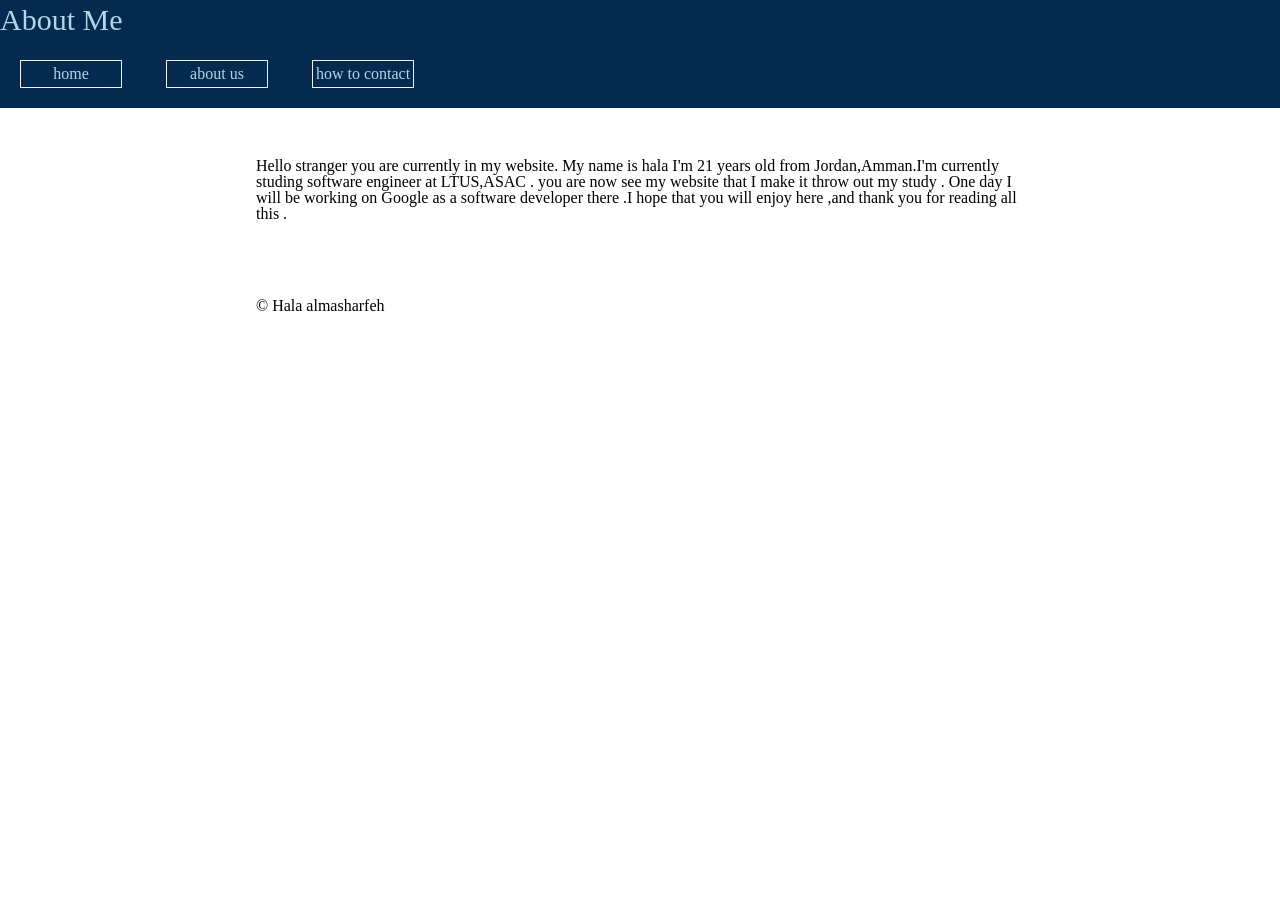
==== About.Me/index.html @ 9de3e0a9 "do a gussing game" ====
<!DOCTYPE html>
<html lang="en">
<head>
    <meta charset="UTF-8">
    <meta http-equiv="X-UA-Compatible" content="IE=edge">
    <meta name="viewport" content="width=device-width, initial-scale=1.0">
    <title>About Me</title>
    <link rel="stylesheet" href="css/reset.css" />
    <link rel="stylesheet" href="css/style.css" />
</head>
<body>
    <header>
        <h1>About Me</h1>
        <nav>
            <ul>
              <li><a href="">home</a></li>
              <li><a href="">about us</a></li>
              <li><a href="">how to contact</a></li>
            </ul>
          </nav>
    </header>
    <main>
        <p> Hello stranger you are currently in my website. My name is hala I'm 21 years old from Jordan,Amman.I'm currently studing software engineer at LTUS,ASAC . you are now see my website that I make it throw out my study . One day I will be working on Google as a software developer there .I hope that you will enjoy here ,and thank you for reading all this .
        </p>
        <br/>

        
    </main>
    <footer >
       <p> &copy; Hala almasharfeh </p>
    </footer>
    <script  src="js/app.js" ></script>
</body>
</html>
---- About.Me/css/style.css ----
header{
     background-color:rgb(5, 42, 80);
 }
 nav ul li {
     border: 1px solid rgb(240, 241, 241); 
    display: inline-block;
    width: 100px;
    padding: 5px 0 5px 0;
    margin: 20px;
    text-align: center;
    
    
    } 
    
    
  a {
    text-decoration: none;
    color: lightblue;
  }

  h1{
    
    font-size: 30px;
    color: lightblue;
    text-align: center;
    padding: 5px 0 5px 0;
    display: inline-block;
  }

  p{
    margin: auto;
    width: 60%;
    padding: 10px;
    padding-top: 50px;
    
    
   
  }
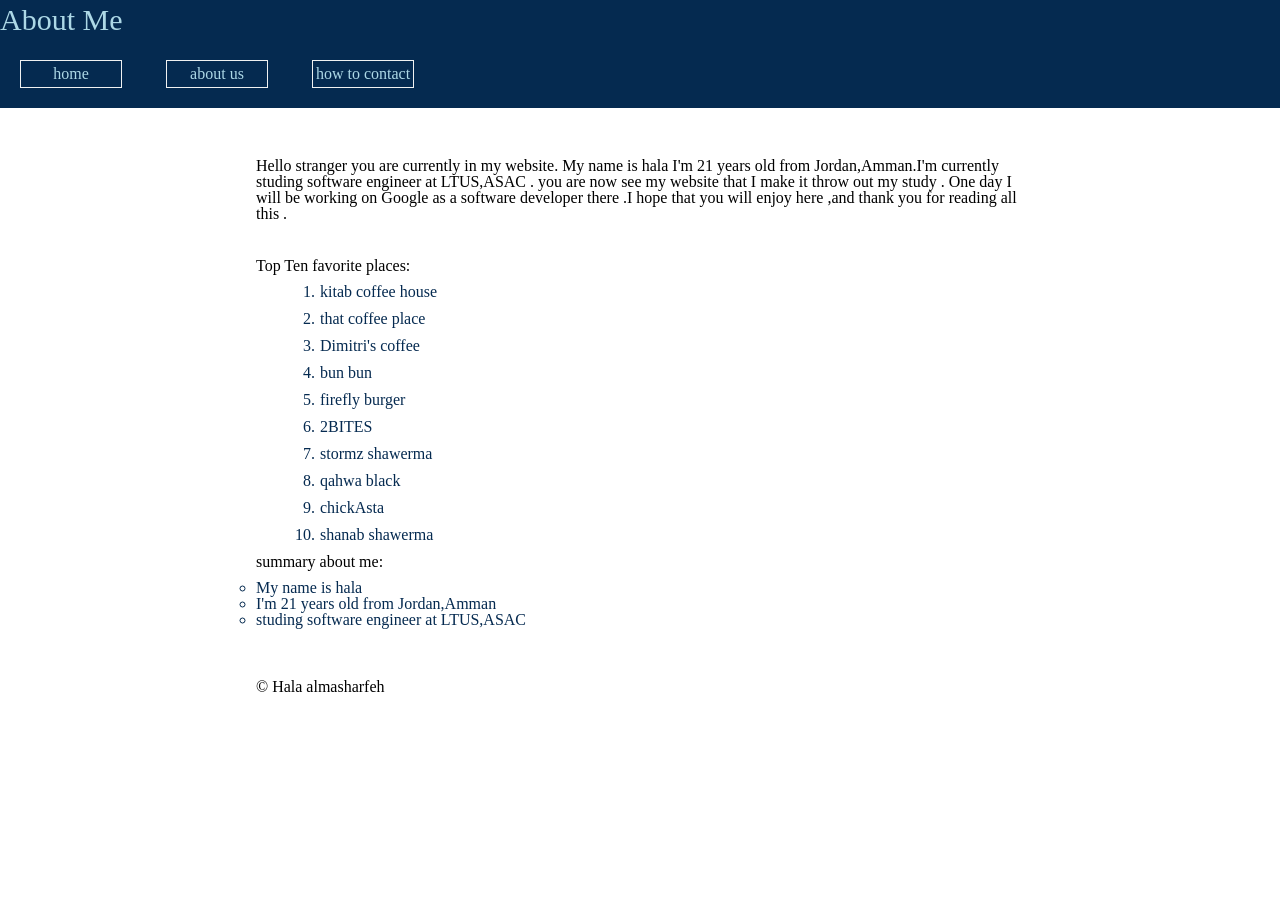
==== commit fa13b50a: "add lab-03" ====
--- a/About.Me/index.html
+++ b/About.Me/index.html
@@ -23,10 +23,41 @@
         <p> Hello stranger you are currently in my website. My name is hala I'm 21 years old from Jordan,Amman.I'm currently studing software engineer at LTUS,ASAC . you are now see my website that I make it throw out my study . One day I will be working on Google as a software developer there .I hope that you will enjoy here ,and thank you for reading all this .
         </p>
         <br/>
+     
+         <h2>Top Ten favorite places: </h2>
+
+         
+         <ol>
+             <li>kitab coffee house</li>
+             <li>that coffee place</li>
+             <li>Dimitri's coffee</li>
+             <li>bun bun</li>
+             <li>firefly burger</li>
+             <li>2BITES</li>
+             <li>stormz shawerma</li>
+             <li>qahwa black</li>
+             <li>chickAsta</li>
+             <li>shanab shawerma</li>
+
+         </ol>
+        
+        
+        <h2>summary about me:</h2>
+
+        <ul class="stylee">
+            <li>My name is hala</li>
+            <li>I'm 21 years old from Jordan,Amman</li>
+            <li>studing software engineer at LTUS,ASAC</li>
+         </ul>
+        
+        
+        
 
         
     </main>
     <footer >
+       
+
        <p> &copy; Hala almasharfeh </p>
     </footer>
     <script  src="js/app.js" ></script>
--- a/About.Me/css/style.css
+++ b/About.Me/css/style.css
@@ -3,7 +3,7 @@
      background-color:rgb(5, 42, 80);
  }
  nav ul li {
-     border: 1px solid rgb(240, 241, 241); 
+    border: 1px solid rgb(240, 241, 241); 
     display: inline-block;
     width: 100px;
     padding: 5px 0 5px 0;
@@ -13,7 +13,18 @@
     
     } 
     
+     ol li {
+      list-style-type:decimal;
+      color:rgb(5, 42, 80);
+      margin: auto;
+      width: 50%;
+      padding: 1px;
+      padding-top: 10px;
     
+    }
+
+    
+
   a {
     text-decoration: none;
     color: lightblue;
@@ -27,16 +38,32 @@
     padding: 5px 0 5px 0;
     display: inline-block;
   }
+  h2{
+    width: 40px;
+    margin: auto;
+    width: 60%;
+    padding: 1px;
+    padding-top: 10px;
+    padding-bottom:0px;
+
+  }
 
   p{
     margin: auto;
     width: 60%;
     padding: 10px;
     padding-top: 50px;
-    
-    
-   
   }
+
+  .stylee{
+    list-style-type:circle;
+    color:rgb(5, 42, 80);
+    margin: auto;
+    width: 60%;
+    padding: 1px;
+    padding-top: 10px;
+  } 
+ 
   
     
  
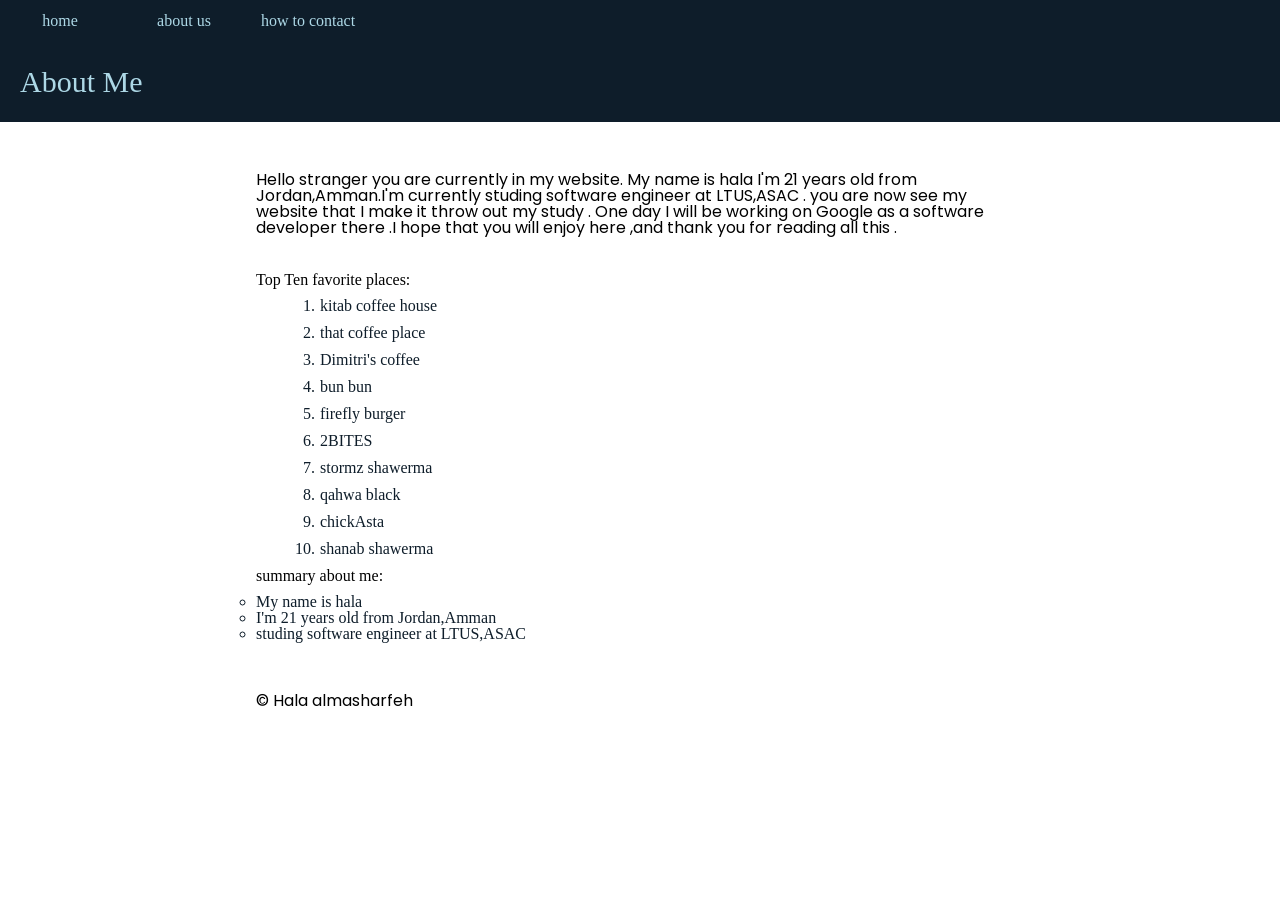
==== commit 238388d5: "add new style" ====
--- a/About.Me/index.html
+++ b/About.Me/index.html
@@ -6,11 +6,14 @@
     <meta name="viewport" content="width=device-width, initial-scale=1.0">
     <title>About Me</title>
     <link rel="stylesheet" href="css/reset.css" />
+    <link rel="preconnect" href="https://fonts.googleapis.com">
+    <link rel="preconnect" href="https://fonts.gstatic.com" crossorigin>
+    <link href="https://fonts.googleapis.com/css2?family=Poppins:ital,wght@1,200&display=swap" rel="stylesheet">
     <link rel="stylesheet" href="css/style.css" />
 </head>
 <body>
     <header>
-        <h1>About Me</h1>
+        
         <nav>
             <ul>
               <li><a href="">home</a></li>
@@ -18,6 +21,7 @@
               <li><a href="">how to contact</a></li>
             </ul>
           </nav>
+          <h1>About Me</h1>
     </header>
     <main>
         <p> Hello stranger you are currently in my website. My name is hala I'm 21 years old from Jordan,Amman.I'm currently studing software engineer at LTUS,ASAC . you are now see my website that I make it throw out my study . One day I will be working on Google as a software developer there .I hope that you will enjoy here ,and thank you for reading all this .
--- a/About.Me/css/style.css
+++ b/About.Me/css/style.css
@@ -1,13 +1,14 @@
  
  header{
-     background-color:rgb(5, 42, 80);
+     /* background-color:rgb(5, 42, 80); */
+     background-color: #0E1D2A;
  }
  nav ul li {
-    border: 1px solid rgb(240, 241, 241); 
+    /* border: 1px solid rgb(240, 241, 241);  */
     display: inline-block;
     width: 100px;
-    padding: 5px 0 5px 0;
-    margin: 20px;
+    padding: 3px 0 3px 0;
+    margin: 10px;
     text-align: center;
     
     
@@ -15,7 +16,7 @@
     
      ol li {
       list-style-type:decimal;
-      color:rgb(5, 42, 80);
+      color:#0E1D2A;
       margin: auto;
       width: 50%;
       padding: 1px;
@@ -27,7 +28,8 @@
 
   a {
     text-decoration: none;
-    color: lightblue;
+     color: lightblue; 
+    
   }
 
   h1{
@@ -36,6 +38,7 @@
     color: lightblue;
     text-align: center;
     padding: 5px 0 5px 0;
+    margin: 20px;
     display: inline-block;
   }
   h2{
@@ -49,6 +52,7 @@
   }
 
   p{
+    font-family: 'Poppins', sans-serif;
     margin: auto;
     width: 60%;
     padding: 10px;
@@ -57,13 +61,11 @@
 
   .stylee{
     list-style-type:circle;
-    color:rgb(5, 42, 80);
+    color:#0E1D2A;
     margin: auto;
     width: 60%;
     padding: 1px;
     padding-top: 10px;
   } 
- 
-  
     
  
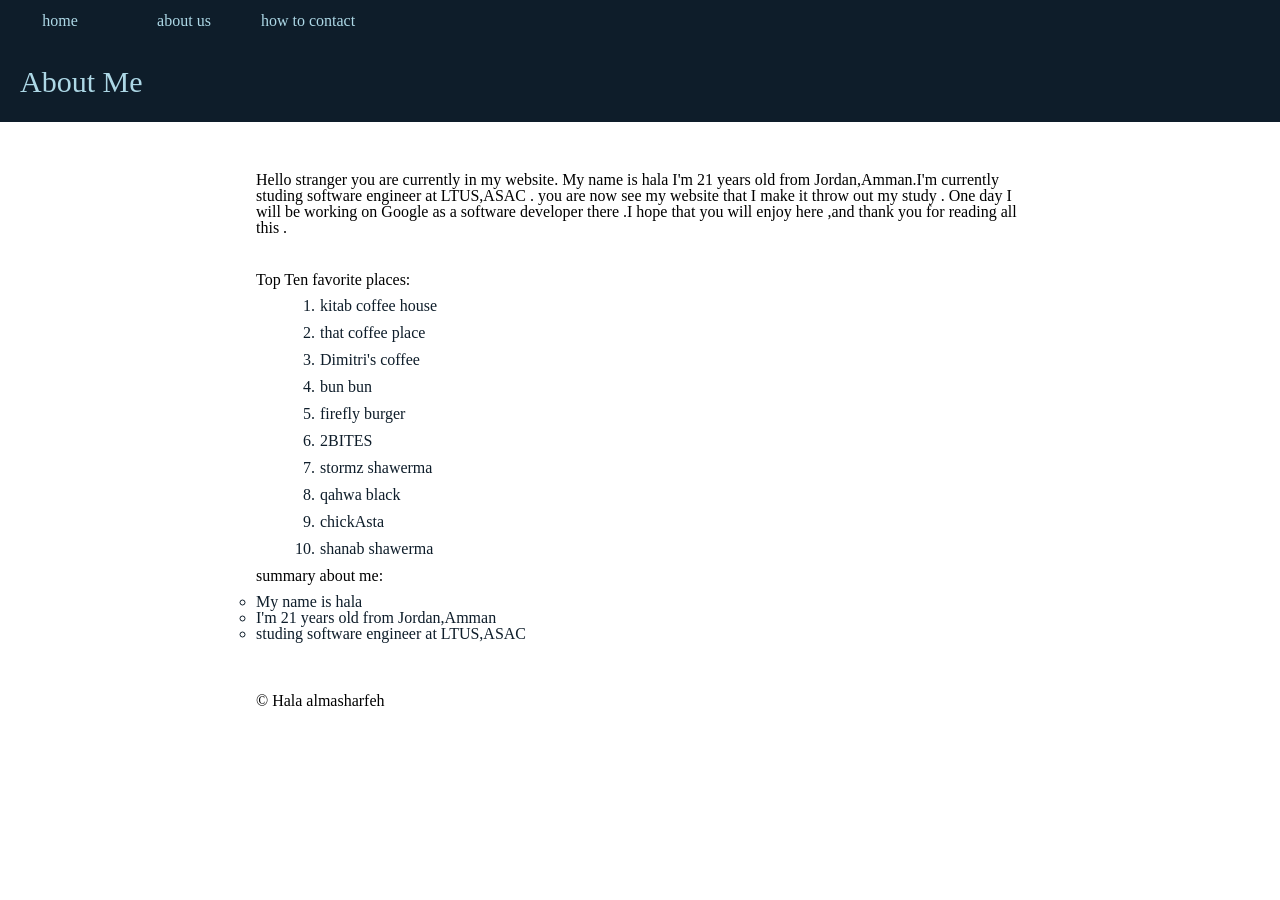
==== commit ca08f868: "add new style" ====
--- a/About.Me/index.html
+++ b/About.Me/index.html
@@ -6,9 +6,6 @@
     <meta name="viewport" content="width=device-width, initial-scale=1.0">
     <title>About Me</title>
     <link rel="stylesheet" href="css/reset.css" />
-    <link rel="preconnect" href="https://fonts.googleapis.com">
-    <link rel="preconnect" href="https://fonts.gstatic.com" crossorigin>
-    <link href="https://fonts.googleapis.com/css2?family=Poppins:ital,wght@1,200&display=swap" rel="stylesheet">
     <link rel="stylesheet" href="css/style.css" />
 </head>
 <body>
--- a/About.Me/css/style.css
+++ b/About.Me/css/style.css
@@ -52,7 +52,7 @@
   }
 
   p{
-    font-family: 'Poppins', sans-serif;
+    
     margin: auto;
     width: 60%;
     padding: 10px;
